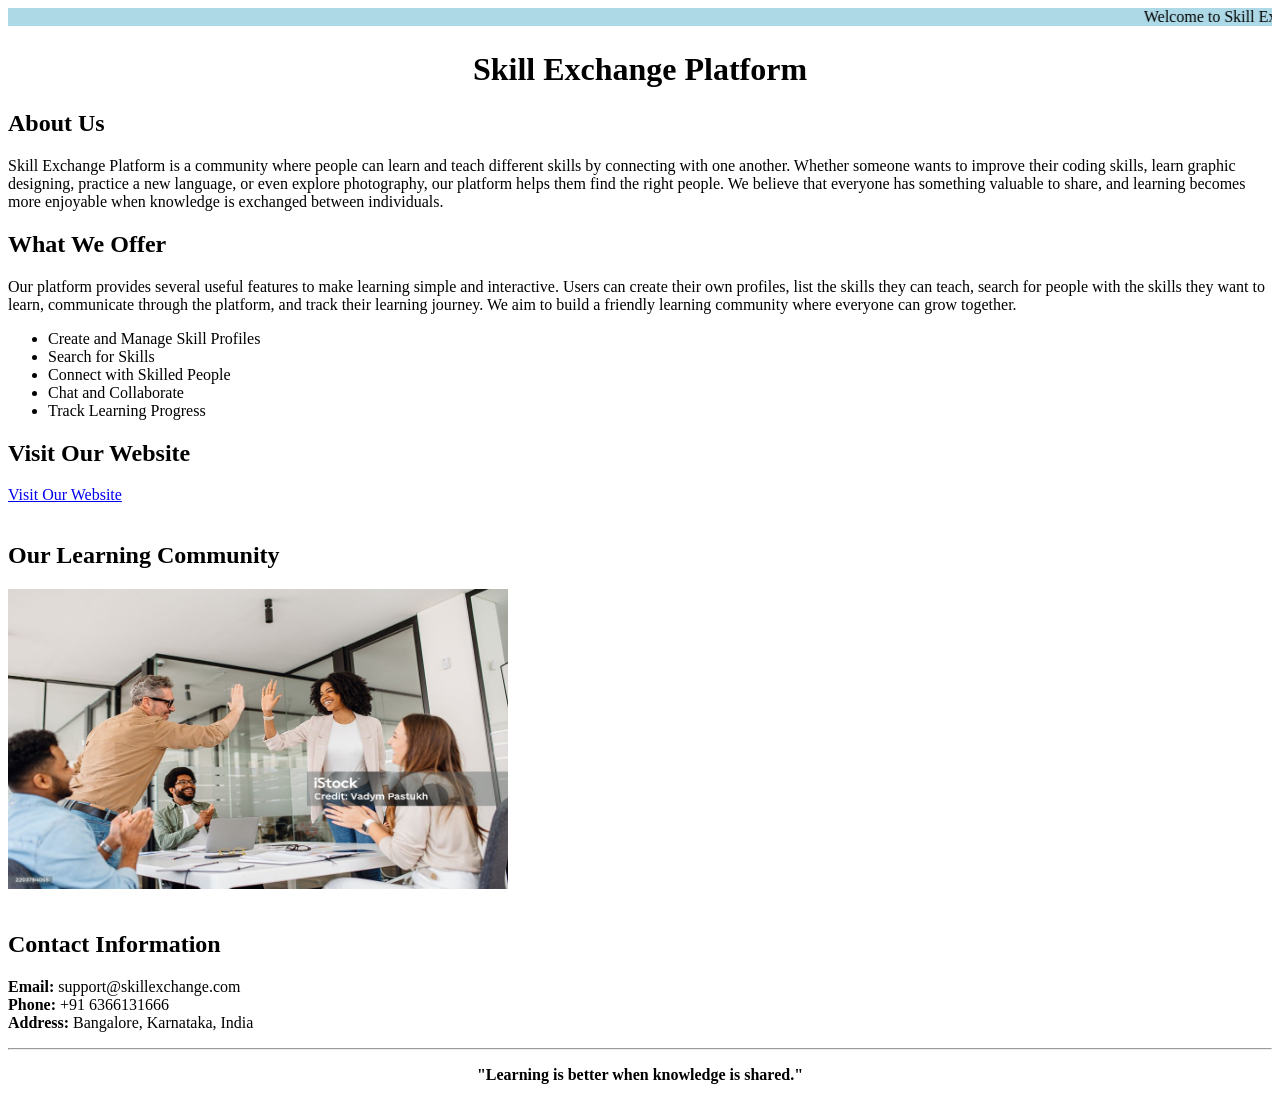
==== index.html @ 2c38b77b "Add files via upload" ====
<!DOCTYPE html>
<html>

<head>
    <title>Skill Exchange Platform</title>
</head>

<body>

    <!-- Marquee -->
    <marquee bgcolor="lightblue" behavior="scroll" direction="left">
        Welcome to Skill Exchange Platform - Learn Something New, Share What You Know!
    </marquee>

    <!-- Heading -->
    <h1 align="center">Skill Exchange Platform</h1>

    <h2>About Us</h2>

    <!-- Paragraph -->
    <p>
        Skill Exchange Platform is a community where people can learn and teach different
        skills by connecting with one another. Whether someone wants to improve their
        coding skills, learn graphic designing, practice a new language, or even explore
        photography, our platform helps them find the right people. We believe that
        everyone has something valuable to share, and learning becomes more enjoyable
        when knowledge is exchanged between individuals.
    </p>

    <h2>What We Offer</h2>

    <p>
        Our platform provides several useful features to make learning simple and
        interactive. Users can create their own profiles, list the skills they can
        teach, search for people with the skills they want to learn, communicate
        through the platform, and track their learning journey. We aim to build a
        friendly learning community where everyone can grow together.
    </p>

    <ul>
        <li>Create and Manage Skill Profiles</li>
        <li>Search for Skills</li>
        <li>Connect with Skilled People</li>
        <li>Chat and Collaborate</li>
        <li>Track Learning Progress</li>
    </ul>

    <h2>Visit Our Website</h2>

    <!-- Link -->
    <a href="#" target="_blank">Visit Our Website</a>

    <br><br>

    <h2>Our Learning Community</h2>

    <!-- Image -->
    <img src="learning.jpg"
         alt="Students Learning Together"
         width="500"
         height="300">

    <br><br>

    <h2>Contact Information</h2>

    <p>
        <b>Email:</b> support@skillexchange.com <br>
        <b>Phone:</b> +91 6366131666 <br>
        <b>Address:</b> Bangalore, Karnataka, India
    </p>

    <hr>

    <p align="center">
        <b>"Learning is better when knowledge is shared."</b>
    </p>

</body>

</html>
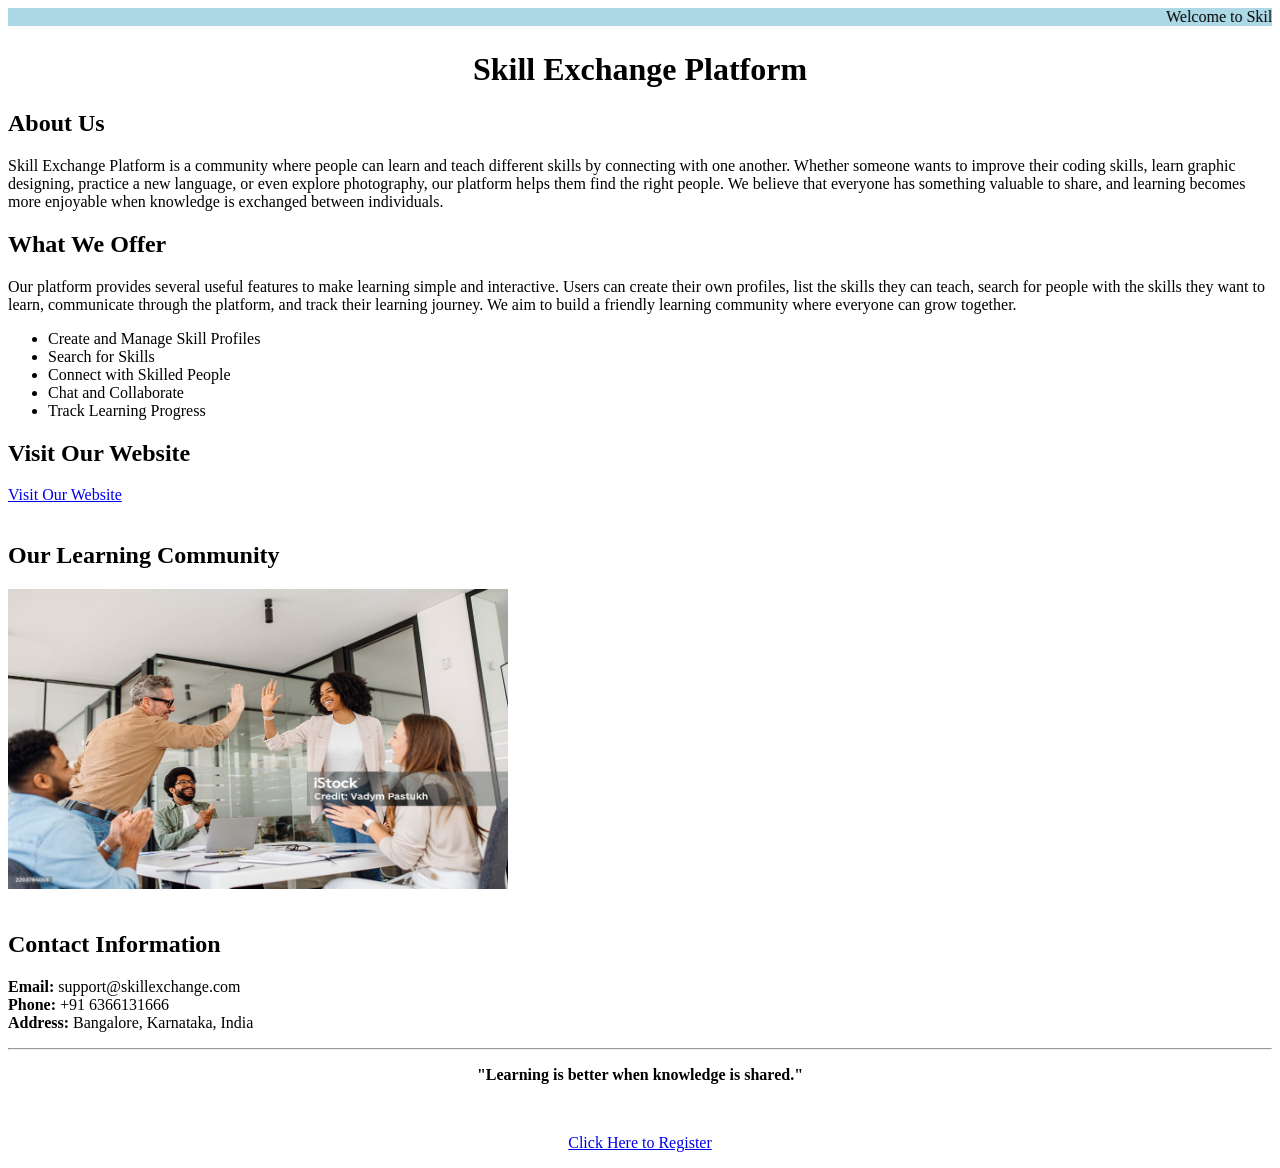
==== commit add4b875: "Add registration link to index.html" ====
--- a/index.html
+++ b/index.html
@@ -75,7 +75,15 @@
     <p align="center">
         <b>"Learning is better when knowledge is shared."</b>
     </p>
+    <br>
+
+<p align="center">
+    <a href="registration.html">Click Here to Register</a>
+</p>
+
+</body>
+</html>
 
 </body>
 
-</html>+</html>
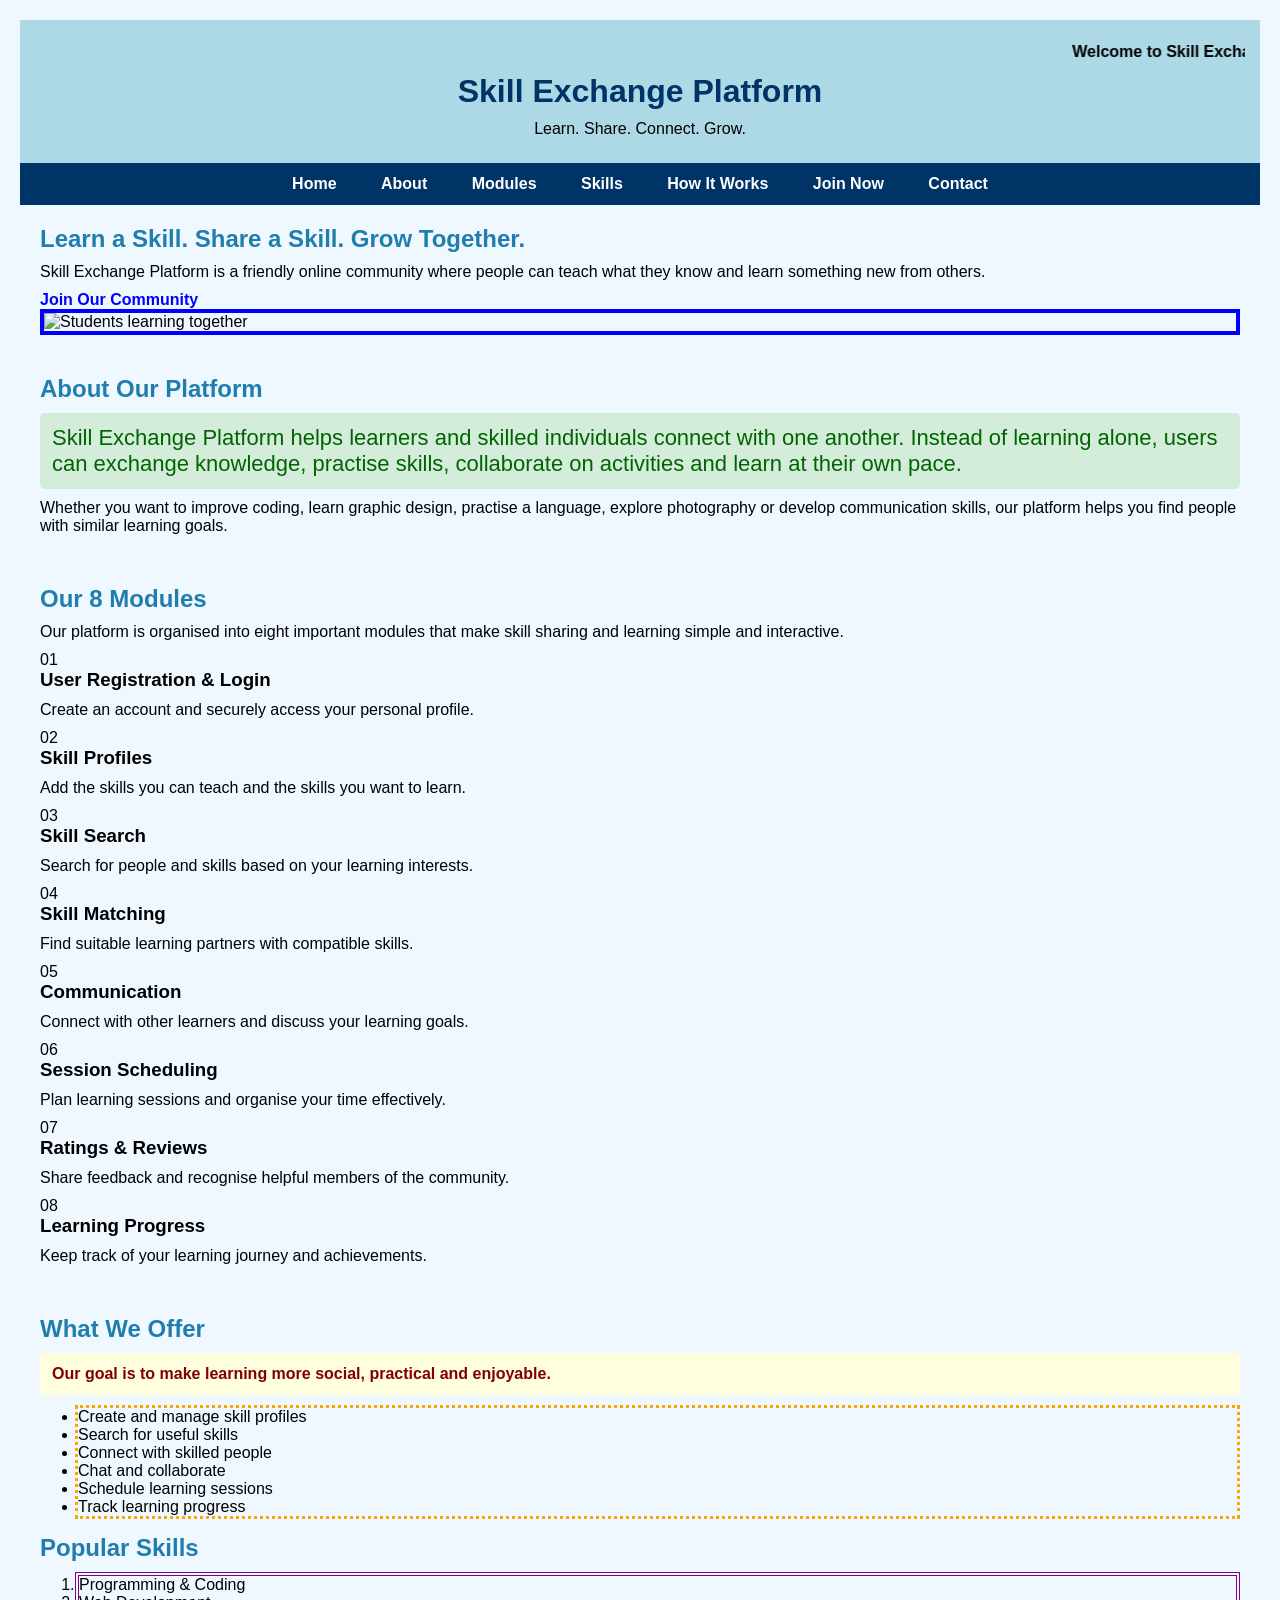
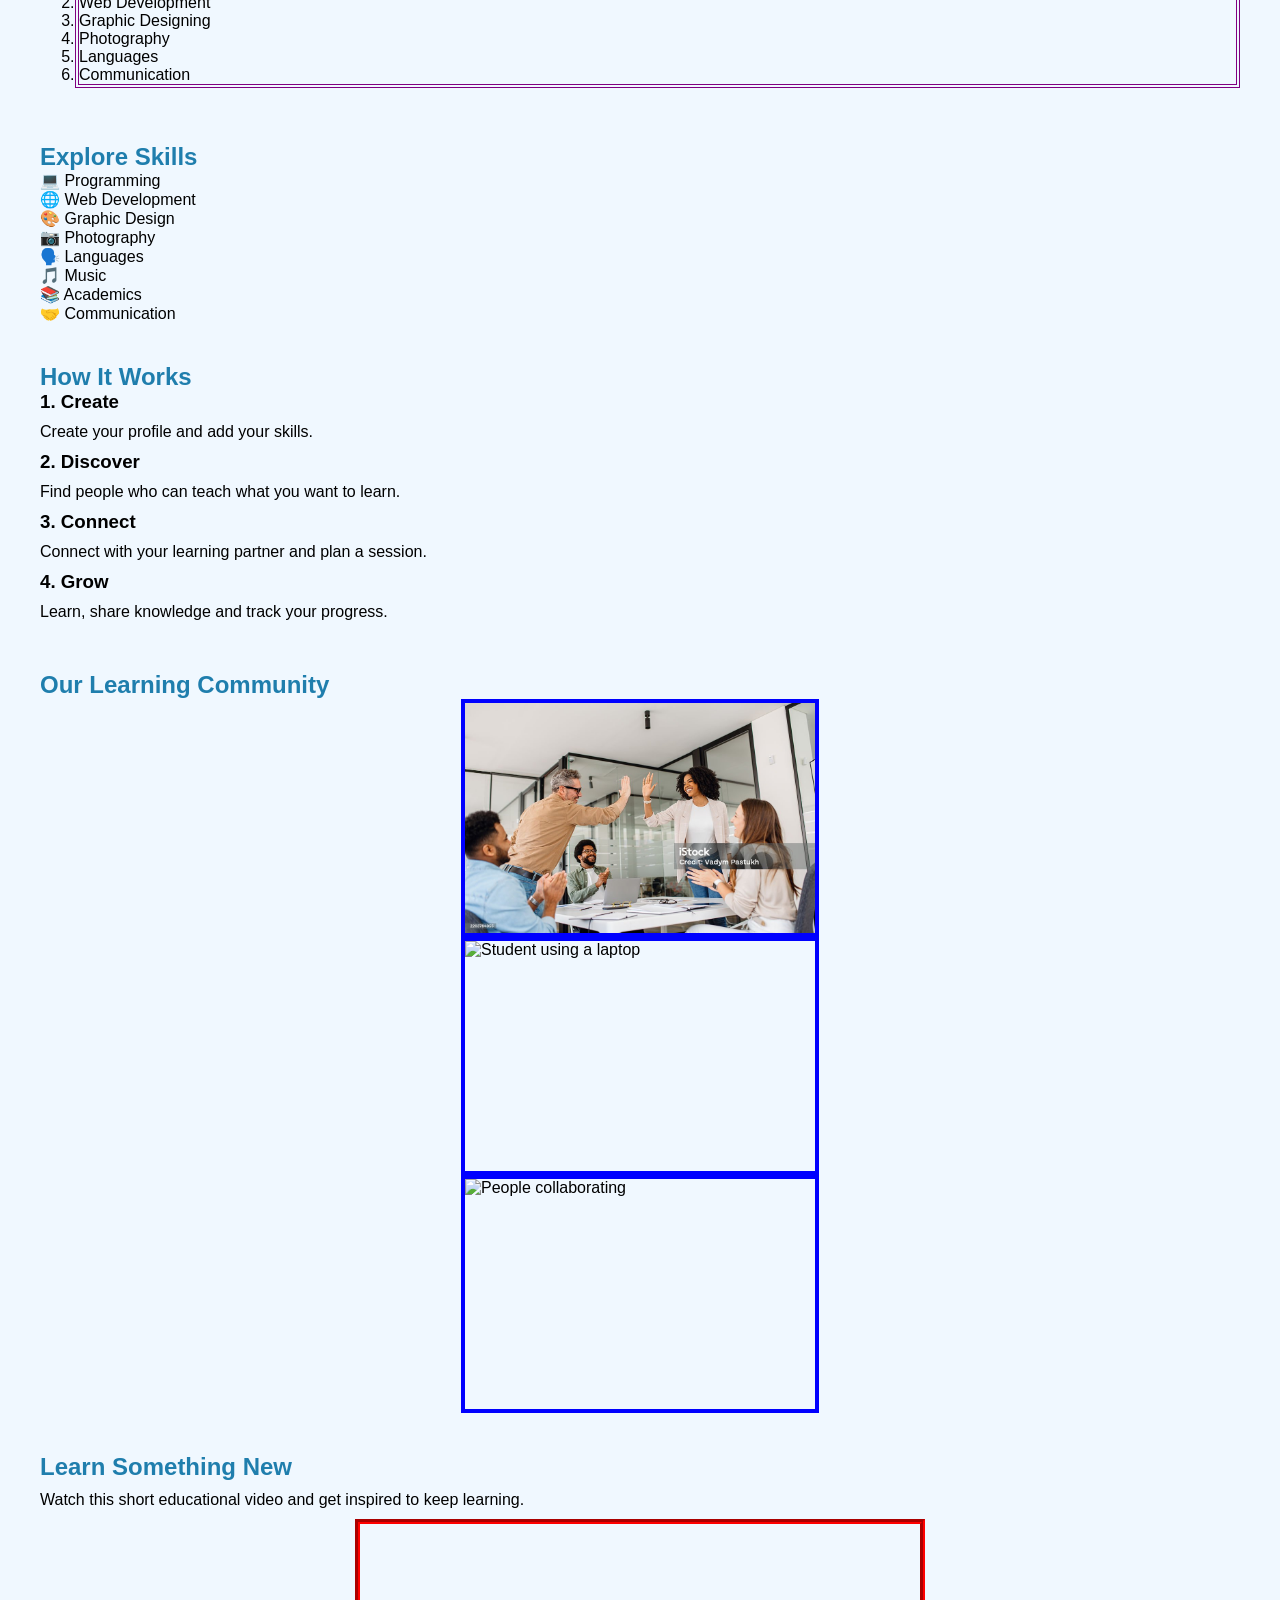
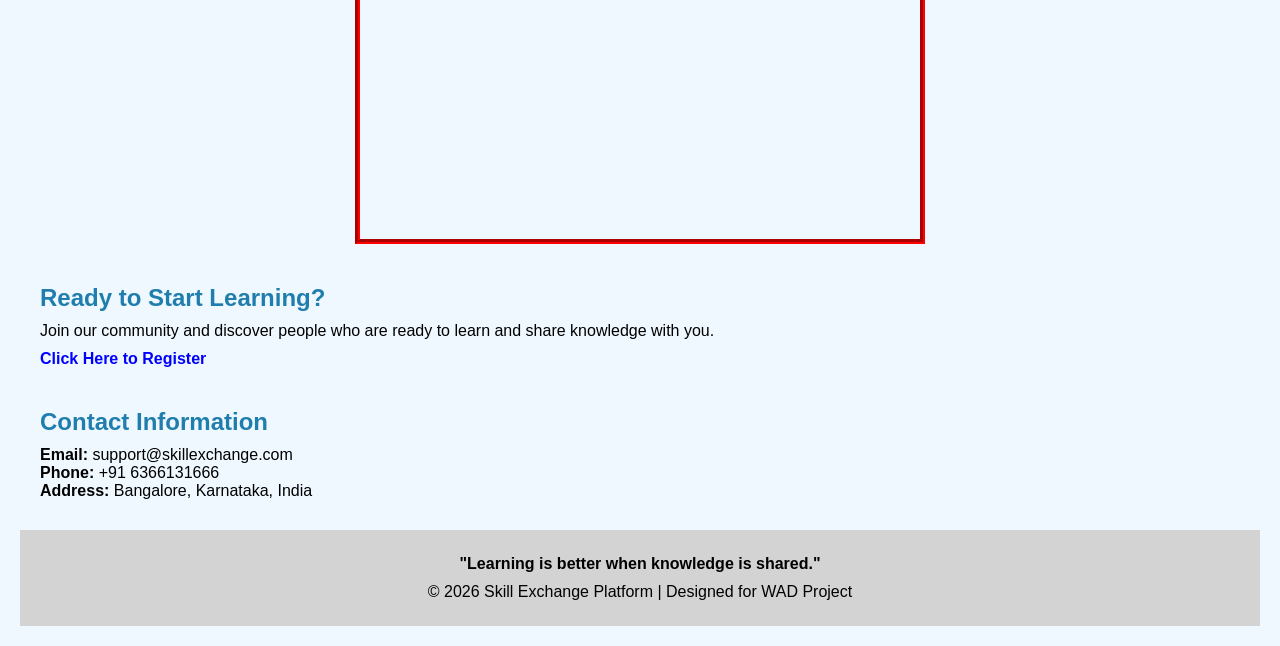
==== commit 94b0b06c: "Update index.html" ====
--- a/index.html
+++ b/index.html
@@ -1,89 +1,450 @@
 <!DOCTYPE html>
-<html>
+<html lang="en">
 
 <head>
+    <meta charset="UTF-8">
     <title>Skill Exchange Platform</title>
+
+    <!-- External CSS -->
+    <link rel="stylesheet" href="style.css">
 </head>
 
 <body>
 
-    <!-- Marquee -->
-    <marquee bgcolor="lightblue" behavior="scroll" direction="left">
-        Welcome to Skill Exchange Platform - Learn Something New, Share What You Know!
-    </marquee>
-
-    <!-- Heading -->
-    <h1 align="center">Skill Exchange Platform</h1>
-
-    <h2>About Us</h2>
-
-    <!-- Paragraph -->
-    <p>
-        Skill Exchange Platform is a community where people can learn and teach different
-        skills by connecting with one another. Whether someone wants to improve their
-        coding skills, learn graphic designing, practice a new language, or even explore
-        photography, our platform helps them find the right people. We believe that
-        everyone has something valuable to share, and learning becomes more enjoyable
-        when knowledge is exchanged between individuals.
-    </p>
-
-    <h2>What We Offer</h2>
-
-    <p>
-        Our platform provides several useful features to make learning simple and
-        interactive. Users can create their own profiles, list the skills they can
-        teach, search for people with the skills they want to learn, communicate
-        through the platform, and track their learning journey. We aim to build a
-        friendly learning community where everyone can grow together.
-    </p>
-
-    <ul>
-        <li>Create and Manage Skill Profiles</li>
-        <li>Search for Skills</li>
-        <li>Connect with Skilled People</li>
-        <li>Chat and Collaborate</li>
-        <li>Track Learning Progress</li>
-    </ul>
-
-    <h2>Visit Our Website</h2>
-
-    <!-- Link -->
-    <a href="#" target="_blank">Visit Our Website</a>
-
-    <br><br>
-
-    <h2>Our Learning Community</h2>
-
-    <!-- Image -->
-    <img src="learning.jpg"
-         alt="Students Learning Together"
-         width="500"
-         height="300">
-
-    <br><br>
-
-    <h2>Contact Information</h2>
-
-    <p>
-        <b>Email:</b> support@skillexchange.com <br>
-        <b>Phone:</b> +91 6366131666 <br>
-        <b>Address:</b> Bangalore, Karnataka, India
-    </p>
-
-    <hr>
-
-    <p align="center">
-        <b>"Learning is better when knowledge is shared."</b>
-    </p>
-    <br>
-
-<p align="center">
-    <a href="registration.html">Click Here to Register</a>
-</p>
+    <!-- Header -->
+    <header>
+
+        <marquee behavior="scroll" direction="left">
+            Welcome to Skill Exchange Platform - Learn Something New, Share What You Know!
+        </marquee>
+
+        <h1>Skill Exchange Platform</h1>
+
+        <p class="tagline">Learn. Share. Connect. Grow.</p>
+
+    </header>
+
+
+    <!-- Navigation Bar -->
+    <nav>
+
+        <a href="index.html">Home</a>
+        <a href="#about">About</a>
+        <a href="#modules">Modules</a>
+        <a href="#skills">Skills</a>
+        <a href="#how">How It Works</a>
+        <a href="registration.html">Join Now</a>
+        <a href="#contact">Contact</a>
+
+    </nav>
+
+
+    <!-- Hero Section -->
+    <section class="hero">
+
+        <div class="hero-text">
+
+            <h2>Learn a Skill. Share a Skill. Grow Together.</h2>
+
+            <p>
+                Skill Exchange Platform is a friendly online community where
+                people can teach what they know and learn something new from others.
+            </p>
+
+            <a class="button" href="registration.html">
+                Join Our Community
+            </a>
+
+        </div>
+
+        <img class="hero-image"
+             src="https://images.unsplash.com/photo-1522202176988-66273c2fd55f?auto=format&fit=crop&w=900&q=80"
+             alt="Students learning together">
+
+    </section>
+
+
+    <!-- About Section -->
+    <section id="about" class="content-section">
+
+        <h2>About Our Platform</h2>
+
+        <p id="welcome">
+            Skill Exchange Platform helps learners and skilled individuals
+            connect with one another. Instead of learning alone, users can
+            exchange knowledge, practise skills, collaborate on activities
+            and learn at their own pace.
+        </p>
+
+        <p>
+            Whether you want to improve coding, learn graphic design,
+            practise a language, explore photography or develop communication
+            skills, our platform helps you find people with similar learning goals.
+        </p>
+
+    </section>
+
+
+    <!-- 8 Modules -->
+    <section id="modules" class="content-section">
+
+        <h2>Our 8 Modules</h2>
+
+        <p class="section-intro">
+            Our platform is organised into eight important modules that make
+            skill sharing and learning simple and interactive.
+        </p>
+
+
+        <div class="module-grid">
+
+            <div class="module-card">
+
+                <span class="module-number">01</span>
+
+                <h3>User Registration & Login</h3>
+
+                <p>
+                    Create an account and securely access your personal profile.
+                </p>
+
+            </div>
+
+
+            <div class="module-card">
+
+                <span class="module-number">02</span>
+
+                <h3>Skill Profiles</h3>
+
+                <p>
+                    Add the skills you can teach and the skills you want to learn.
+                </p>
+
+            </div>
+
+
+            <div class="module-card">
+
+                <span class="module-number">03</span>
+
+                <h3>Skill Search</h3>
+
+                <p>
+                    Search for people and skills based on your learning interests.
+                </p>
+
+            </div>
+
+
+            <div class="module-card">
+
+                <span class="module-number">04</span>
+
+                <h3>Skill Matching</h3>
+
+                <p>
+                    Find suitable learning partners with compatible skills.
+                </p>
+
+            </div>
+
+
+            <div class="module-card">
+
+                <span class="module-number">05</span>
+
+                <h3>Communication</h3>
+
+                <p>
+                    Connect with other learners and discuss your learning goals.
+                </p>
+
+            </div>
+
+
+            <div class="module-card">
+
+                <span class="module-number">06</span>
+
+                <h3>Session Scheduling</h3>
+
+                <p>
+                    Plan learning sessions and organise your time effectively.
+                </p>
+
+            </div>
+
+
+            <div class="module-card">
+
+                <span class="module-number">07</span>
+
+                <h3>Ratings & Reviews</h3>
+
+                <p>
+                    Share feedback and recognise helpful members of the community.
+                </p>
+
+            </div>
+
+
+            <div class="module-card">
+
+                <span class="module-number">08</span>
+
+                <h3>Learning Progress</h3>
+
+                <p>
+                    Keep track of your learning journey and achievements.
+                </p>
+
+            </div>
+
+        </div>
+
+    </section>
+
+
+    <!-- What We Offer -->
+    <section class="content-section two-column">
+
+        <div>
+
+            <h2>What We Offer</h2>
+
+            <p class="highlight">
+                Our goal is to make learning more social, practical and enjoyable.
+            </p>
+
+            <ul>
+
+                <li>Create and manage skill profiles</li>
+
+                <li>Search for useful skills</li>
+
+                <li>Connect with skilled people</li>
+
+                <li>Chat and collaborate</li>
+
+                <li>Schedule learning sessions</li>
+
+                <li>Track learning progress</li>
+
+            </ul>
+
+        </div>
+
+
+        <div>
+
+            <h2>Popular Skills</h2>
+
+            <ol>
+
+                <li>Programming & Coding</li>
+
+                <li>Web Development</li>
+
+                <li>Graphic Designing</li>
+
+                <li>Photography</li>
+
+                <li>Languages</li>
+
+                <li>Communication</li>
+
+            </ol>
+
+        </div>
+
+    </section>
+
+
+    <!-- Skills Section -->
+    <section id="skills" class="content-section">
+
+        <h2>Explore Skills</h2>
+
+        <div class="skill-grid">
+
+            <div class="skill-box">💻 Programming</div>
+
+            <div class="skill-box">🌐 Web Development</div>
+
+            <div class="skill-box">🎨 Graphic Design</div>
+
+            <div class="skill-box">📷 Photography</div>
+
+            <div class="skill-box">🗣️ Languages</div>
+
+            <div class="skill-box">🎵 Music</div>
+
+            <div class="skill-box">📚 Academics</div>
+
+            <div class="skill-box">🤝 Communication</div>
+
+        </div>
+
+    </section>
+
+
+    <!-- How It Works -->
+    <section id="how" class="content-section">
+
+        <h2>How It Works</h2>
+
+        <div class="steps">
+
+            <div class="step">
+
+                <h3>1. Create</h3>
+
+                <p>
+                    Create your profile and add your skills.
+                </p>
+
+            </div>
+
+
+            <div class="step">
+
+                <h3>2. Discover</h3>
+
+                <p>
+                    Find people who can teach what you want to learn.
+                </p>
+
+            </div>
+
+
+            <div class="step">
+
+                <h3>3. Connect</h3>
+
+                <p>
+                    Connect with your learning partner and plan a session.
+                </p>
+
+            </div>
+
+
+            <div class="step">
+
+                <h3>4. Grow</h3>
+
+                <p>
+                    Learn, share knowledge and track your progress.
+                </p>
+
+            </div>
+
+        </div>
+
+    </section>
+
+
+    <!-- Image Gallery -->
+    <section class="content-section">
+
+        <h2>Our Learning Community</h2>
+
+        <div class="image-gallery">
+
+            <img src="learning.jpg"
+                 alt="Students learning together"
+                 width="350"
+                 height="230">
+
+
+            <img src="https://images.unsplash.com/photo-1516321318423-f06f85e504b3?auto=format&fit=crop&w=700&q=80"
+                 alt="Student using a laptop"
+                 width="350"
+                 height="230">
+
+
+            <img src="https://images.unsplash.com/photo-1521737711867-e3b97375f902?auto=format&fit=crop&w=700&q=80"
+                 alt="People collaborating"
+                 width="350"
+                 height="230">
+
+        </div>
+
+    </section>
+
+
+    <!-- Video Section -->
+    <section class="content-section video-section">
+
+        <h2>Learn Something New</h2>
+
+        <p>
+            Watch this short educational video and get inspired to keep learning.
+        </p>
+
+        <iframe
+            width="560"
+            height="315"
+            src="https://www.youtube.com/embed/qz0aGYrrlhU"
+            title="Learning video"
+            allowfullscreen>
+        </iframe>
+
+    </section>
+
+
+    <!-- Join Section -->
+    <section class="join-section">
+
+        <h2>Ready to Start Learning?</h2>
+
+        <p>
+            Join our community and discover people who are ready to
+            learn and share knowledge with you.
+        </p>
+
+        <a class="button" href="registration.html">
+            Click Here to Register
+        </a>
+
+    </section>
+
+
+    <!-- Contact Section -->
+    <section id="contact" class="content-section contact-section">
+
+        <h2>Contact Information</h2>
+
+        <p>
+
+            <b>Email:</b> support@skillexchange.com
+
+            <br>
+
+            <b>Phone:</b> +91 6366131666
+
+            <br>
+
+            <b>Address:</b> Bangalore, Karnataka, India
+
+        </p>
+
+    </section>
+
+
+    <!-- Footer -->
+    <footer>
+
+        <p>
+            <b>"Learning is better when knowledge is shared."</b>
+        </p>
+
+        <p>
+            &copy; 2026 Skill Exchange Platform | Designed for WAD Project
+        </p>
+
+    </footer>
 
 </body>
+
 </html>
-
-</body>
-
-</html>
--- a/style.css
+++ b/style.css
@@ -0,0 +1,202 @@
+/* =======================================
+   External CSS File
+   Skill Exchange Platform
+======================================= */
+
+/* Universal Selector */
+* {
+    font-family: Arial, sans-serif;
+    margin: 0;
+    padding: 0;
+}
+
+/* Body Styling */
+body {
+    background-color: #f5f5f5;
+    margin: 20px;
+}
+
+/* Marquee */
+marquee {
+    background-color: lightblue;
+    color: black;
+    padding: 8px;
+    font-weight: bold;
+}
+
+/* ID Selector */
+#welcome {
+    background-color: #d4edda;
+    color: darkgreen;
+    padding: 12px;
+    border-radius: 5px;
+    font-size: 22px;
+}
+
+/* Class Selector */
+.highlight {
+    background-color: lightyellow;
+    color: maroon;
+    padding: 12px;
+    border-radius: 5px;
+    font-weight: bold;
+}
+
+/* Lists */
+ul, ol {
+    margin-left: 35px;
+    margin-top: 10px;
+    margin-bottom: 15px;
+}
+
+/* Form */
+form {
+    margin-top: 20px;
+}
+
+input, select {
+    padding: 6px;
+    margin-top: 5px;
+    margin-bottom: 10px;
+}
+
+/* Buttons */
+input[type="submit"],
+input[type="reset"] {
+    background-color: darkblue;
+    color: white;
+    border: none;
+    padding: 8px 15px;
+    cursor: pointer;
+    margin-right: 10px;
+}
+
+input[type="submit"]:hover,
+input[type="reset"]:hover {
+    background-color: navy;
+}
+
+/* Image */
+img {
+    border: 4px solid darkblue;
+    display: block;
+    margin: auto;
+}
+
+/* IFrame */
+iframe {
+    display: block;
+    margin: auto;
+    border: 3px solid gray;
+}
+
+/* Links */
+a {
+    color: blue;
+    text-decoration: none;
+    font-weight: bold;
+}
+
+a:hover {
+    color: red;
+}
+
+/* Footer */
+hr {
+    margin-top: 20px;
+}
+
+p {
+    margin: 10px 0;
+}
+/* ===========================
+   CSS Colors
+=========================== */
+
+/* RGB Color */
+body{
+    background-color: rgb(240,248,255);
+}
+
+/* HEX Color */
+h1{
+    color: #003366;
+}
+
+/* HSL Color */
+h2{
+    color: hsl(200,70%,40%);
+}
+
+/* ===========================
+   Borders (5 Types)
+=========================== */
+
+/* Solid Border */
+img{
+    border:4px solid blue;
+}
+
+/* Dashed Border */
+form{
+    border:3px dashed green;
+}
+
+/* Dotted Border */
+ul{
+    border:3px dotted orange;
+}
+
+/* Double Border */
+ol{
+    border:4px double purple;
+}
+
+/* Groove Border */
+iframe{
+    border:5px groove red;
+}
+
+/* ===========================
+   Padding
+=========================== */
+
+form{
+    padding-top:20px;
+    padding-right:20px;
+    padding-bottom:20px;
+    padding-left:20px;
+}
+
+/* ===========================
+   Website Layout
+=========================== */
+
+header{
+    background-color:lightblue;
+    text-align:center;
+    padding:15px;
+}
+
+nav{
+    background-color:#003366;
+    padding:12px;
+    text-align:center;
+}
+
+nav a{
+    color:white;
+    text-decoration:none;
+    margin:20px;
+}
+
+section{
+    padding:20px;
+}
+
+footer
+{
+    background-color:lightgray;
+    text-align:center;
+    padding:15px;
+}
